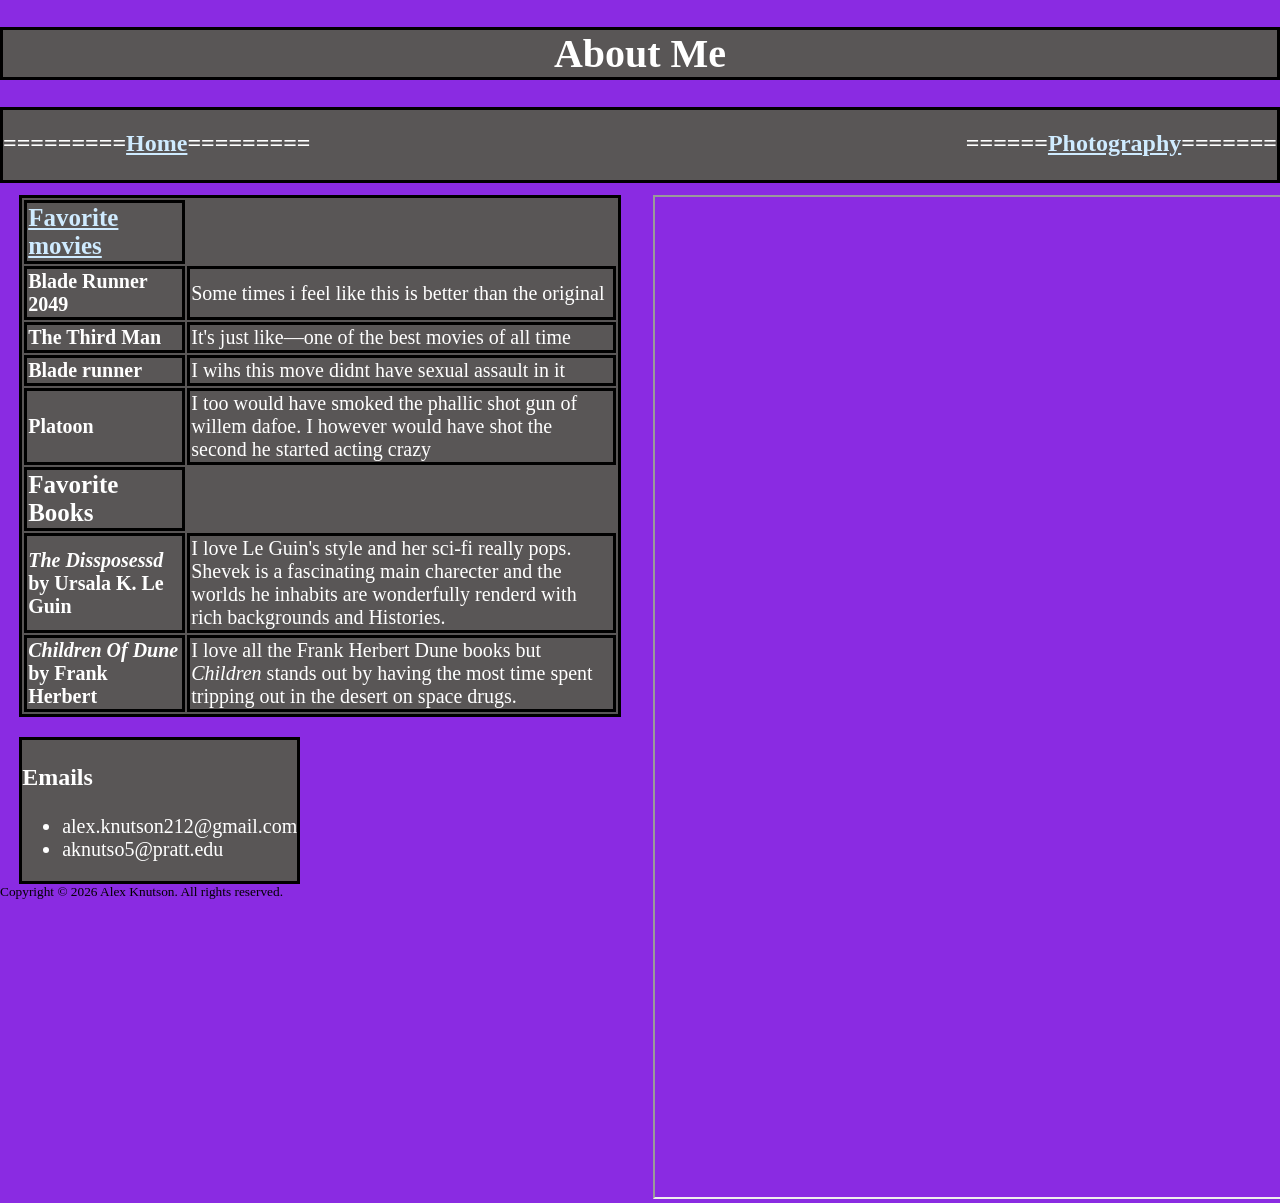
==== AboutMe.html @ 10f03731 "Add files via upload" ====
<!doctype html>
<html lang="en">
    <head>
        <meta charset="UTF-8" />
        <title>About Me</title>
        <link rel="stylesheet" type="text/css" href="styles.css" />
    </head>
    <body>
        <div id="aboutme">
            <h1><strong>About Me</strong></h1>
        </div>

        <div class="navi">
            <h2 class="barleft">=========<a href="Index.html">Home</a>=========</h2>
            <h2 class="barright">======<a href="Photography.html">Photography</a>=======</h2>
        </div>

        <div id="order2">
            <div id="section3">
                <table id="top4">
                    <tr>
                        <td class="cell0">
                            <a href="https://boxd.it/6K2Pn"><b>Favorite movies</b></a>
                        </td>
                    </tr>
                    <tr>
                        <td id="1"><b>Blade Runner 2049</b></td>
                        <td id="2">Some times i feel like this is better than the original</td>
                    </tr>
                    <tr>
                        <td id="3"><b>The Third Man</b></td>
                        <td id="4">It's just like—one of the best movies of all time</td>
                    </tr>
                    <tr>
                        <td><b>Blade runner</b></td>
                        <td>I wihs this move didnt have sexual assault in it</td>
                    </tr>
                    <tr>
                        <td><b> Platoon</b></td>
                        <td>
                            I too would have smoked the phallic shot gun of willem dafoe. I however would have shot the
                            second he started acting crazy
                        </td>
                    </tr>
                    <tr>
                        <td class="cell0">
                            <b>Favorite Books</b>
                        </td>
                    </tr>
                    <tr>
                        <td>
                            <b><em>The Dissposessd</em> by Ursala K. Le Guin</b>
                        </td>
                        <td>
                            I love Le Guin's style and her sci-fi really pops. Shevek is a fascinating main charecter
                            and the worlds he inhabits are wonderfully renderd with rich backgrounds and Histories.
                        </td>
                    </tr>
                    <tr>
                        <td>
                            <b><em>Children Of Dune</em> by Frank Herbert</b>
                        </td>
                        <td>
                            I love all the Frank Herbert Dune books but <em>Children</em> stands out by having the most
                            time spent tripping out in the desert on space drugs.
                        </td>
                    </tr>
                </table>
                <div id="contactinfo">
                    <p>Emails</p>
                    <ul id="info">
                        <li>alex.knutson212@gmail.com</li>
                        <li>aknutso5@pratt.edu</li>
                    </ul>
                </div>
            </div>

            <div id="section4">
                <iframe
                    title="resume"
                    width="800"
                    height="1000"
                    src="https://docs.google.com/document/d/e/2PACX-1vQD4OHm0kXhDMte66ybINqHsXXRhuW86RQpVOqFew66AHwc9rKMfiyWuD45BSYw3g/pub?embedded=true"></iframe>
            </div>
        </div>

        <footer>
            <small> Copyright © 2026 Alex Knutson. All rights reserved. </small>
        </footer>
    </body>
</html>
---- styles.css ----
body {
    background-color: blueviolet;
    margin:auto;
    overflow: scroll;
}
.navi {
height:70px ;
border: solid;
border-color: black;
background-color: #595656
}
.barleft{
float: left;
}
.barright{
    float: right;

}
h1 {
    color: white;
    text-align-last: center;
    font-size: 40px;
    background-color: #595656;
    border: solid;
    border-color: black;
}
h2{
    color: white;

}
h3 {
    color: white;
}
p {
    font-size: larger;
    font-weight: 700;
    color: white;
}
ul {
    color: white;
}
ol {
    color: White;
}
a {
    color: #cfebff;
}
footer {
position: fixed;
bottom: 0;
}

/*Photography */
.order1:after {
    content: "";
    display: table;
    clear: both;

}
.section1{
width: 33%;
height: 100%;
border: none;
float: left;
margin-top: 1%;
margin-left: .5%
}
#Photoinfo {
    background-color:#595656;
    width: 95%;
    top: 10px;
        border: solid;
    border-color: black
}
.section2{
    background-color: blueviolet;
    width: 66%;
    float: right;
}
#photos {
    border:solid;
    background-color: #595656;
    width:97%;
    padding: 10px;
    margin-top: 1.5%
}
.photos-square {
    height: 200px;
    margin: auto;
    padding: 5px;
}
.photos-vertical {
    height: 200px;
    margin: auto;
    padding: 5px;
}
.photos-landscape {
    height: 200px;
    margin: auto;
    padding: 5px;
}

/*about Me*/
#order2{
 content: "";
    display: table;
    clear: both;
    margin-top: 1%
}
#section3{
    float: left;
    height: fit-content;
    width:50%;
   
}
table {
    border: 3px solid;
    color: white;
    border-color: black;
    background-color: #595656;
    margin-right: 3%;
    margin-left: 3%
}
td {
    border: solid;
    border-color: black;
    font-size: 20px;
}
.cell0 {
    font-size: 25px;
}
#contactinfo {
    width: fit-content;
    border:solid;
    background-color: #595656;
    font-size: 20px;
    margin-top: 3%;
    margin-bottom: 3%;
    margin-left: 3%;
}
#section4{ 
    float: right;
  
    width: 49%
}
iframe {
margin-right: 5%;
}

/*Index*/
#order3{
    content: "";
    display: table;
    clear: both;
    margin-top: 1%
}
#section5{

float: left;
 width:33%;
}
#box1 {
background-color: #595656;
border: solid;
width: 75%;
font-size: 30px;
margin-left: 10%
}
#pagelinks {
background-color: #595656;
border:solid;
width: max-content;
margin-left: 18%;
margin-top: 3%

}
input{
    font-size: 20px;
    line-height:3;
    scale: 1
}
#navigation{
font-size: 30px;
margin: 20px;
}
#navilinks{
line-height: 50px;
font-size: 25px;
}
#subsection{
    display: inline-flex
}
#section6{
    width:66%;
    float: right;
}
#widgets {

   background-color: #595656;
    border:solid;
    float:right;
 margin-left:40px;
    margin-top: 30px;
    margin-bottom: 100px;
    width: fit-content;
    font-size: 30px
    
}
#profile {
margin-right: 5%;
}
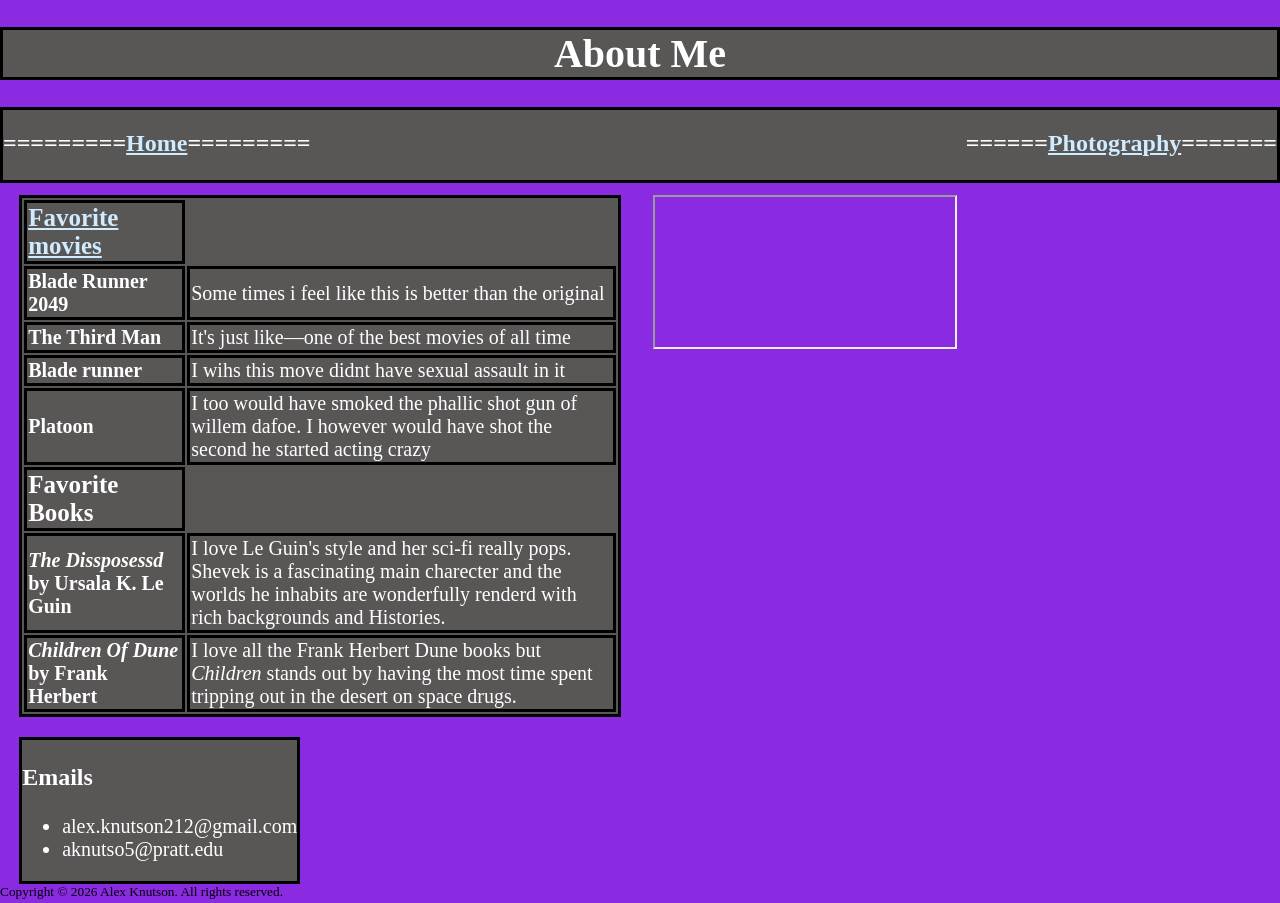
==== commit ca714af8: "Update AboutMe.html" ====
--- a/AboutMe.html
+++ b/AboutMe.html
@@ -11,7 +11,7 @@
         </div>
 
         <div class="navi">
-            <h2 class="barleft">=========<a href="Index.html">Home</a>=========</h2>
+            <h2 class="barleft">=========<a href="index.html">Home</a>=========</h2>
             <h2 class="barright">======<a href="Photography.html">Photography</a>=======</h2>
         </div>
 
@@ -78,8 +78,6 @@
             <div id="section4">
                 <iframe
                     title="resume"
-                    width="800"
-                    height="1000"
                     src="https://docs.google.com/document/d/e/2PACX-1vQD4OHm0kXhDMte66ybINqHsXXRhuW86RQpVOqFew66AHwc9rKMfiyWuD45BSYw3g/pub?embedded=true"></iframe>
             </div>
         </div>
--- a/styles.css
+++ b/styles.css
@@ -191,7 +191,7 @@
     display: inline-flex
 }
 #section6{
-    width:66%;
+    width:60%;
     float: right;
 }
 #widgets {
@@ -208,11 +208,15 @@
 }
 #profile {
 margin-right: 5%;
-}
-
-
-
-
-
-
-
+width: 95%
+}
+#frontpiece {
+    float:right;
+}
+
+
+
+
+
+
+
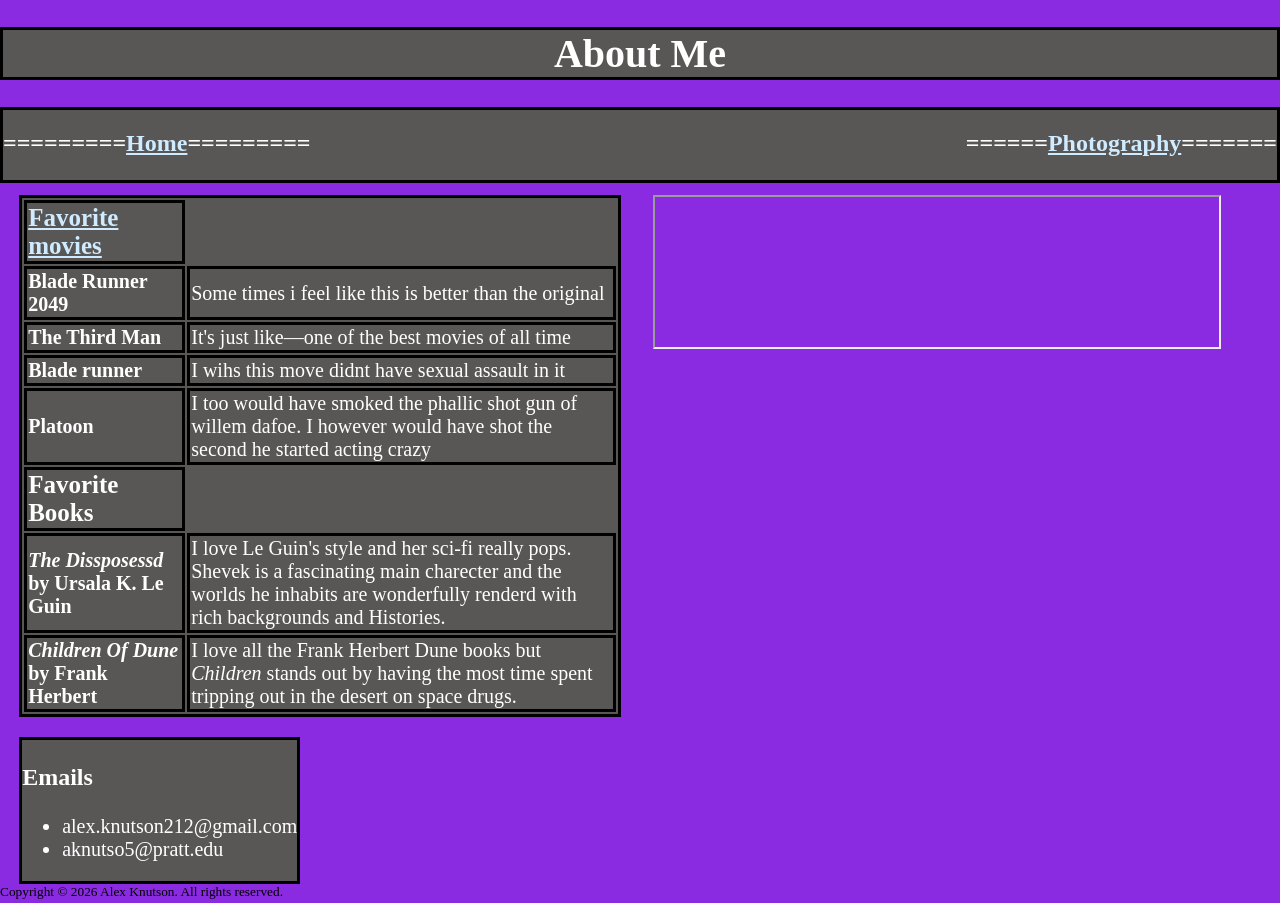
==== commit 654423e7: "Update AboutMe.html" ====
--- a/AboutMe.html
+++ b/AboutMe.html
@@ -78,6 +78,7 @@
             <div id="section4">
                 <iframe
                     title="resume"
+                    width=90%
                     src="https://docs.google.com/document/d/e/2PACX-1vQD4OHm0kXhDMte66ybINqHsXXRhuW86RQpVOqFew66AHwc9rKMfiyWuD45BSYw3g/pub?embedded=true"></iframe>
             </div>
         </div>
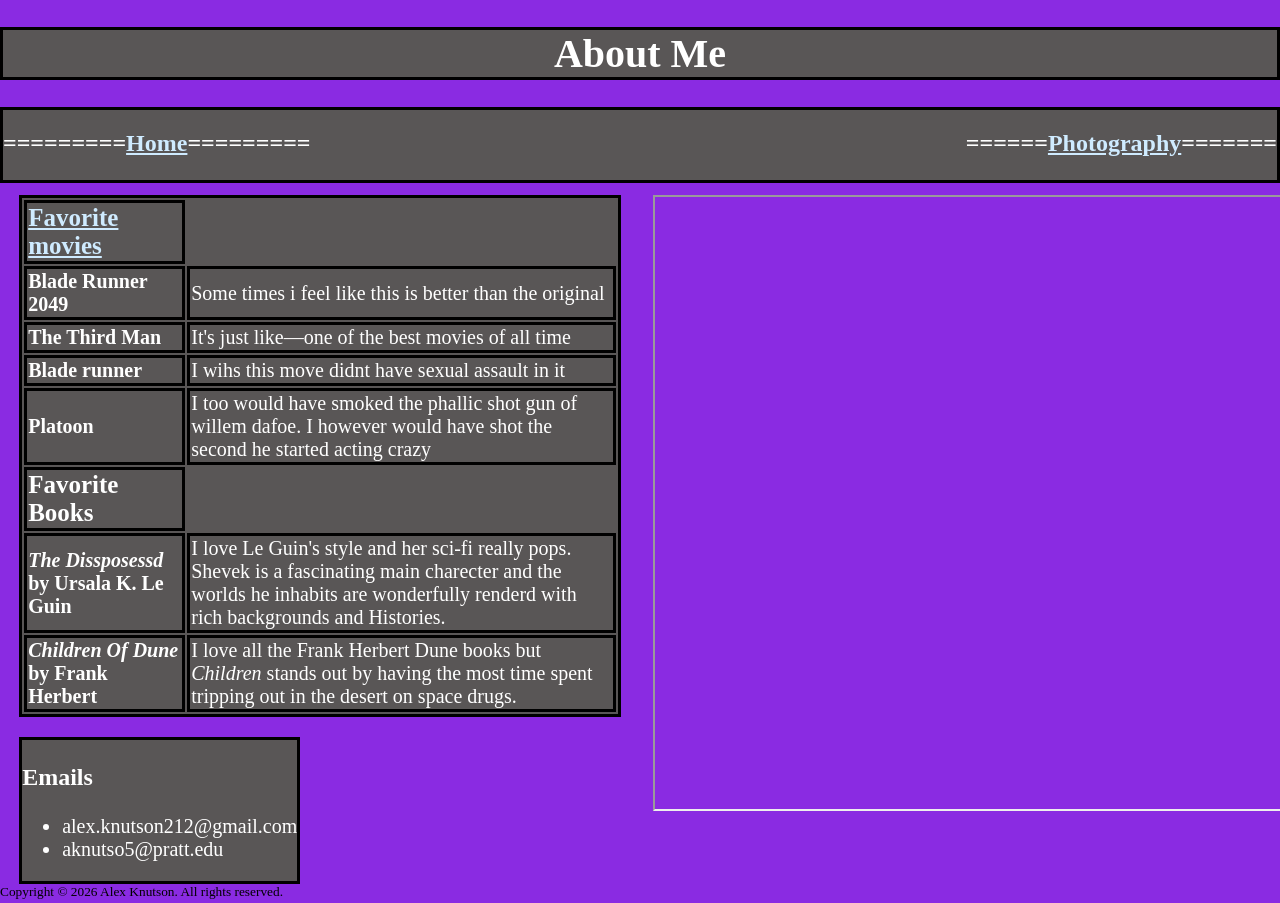
==== commit ac0ff88b: "Update AboutMe.html" ====
--- a/AboutMe.html
+++ b/AboutMe.html
@@ -78,7 +78,8 @@
             <div id="section4">
                 <iframe
                     title="resume"
-                    width=90%
+                    width="792"
+                    height="612"
                     src="https://docs.google.com/document/d/e/2PACX-1vQD4OHm0kXhDMte66ybINqHsXXRhuW86RQpVOqFew66AHwc9rKMfiyWuD45BSYw3g/pub?embedded=true"></iframe>
             </div>
         </div>
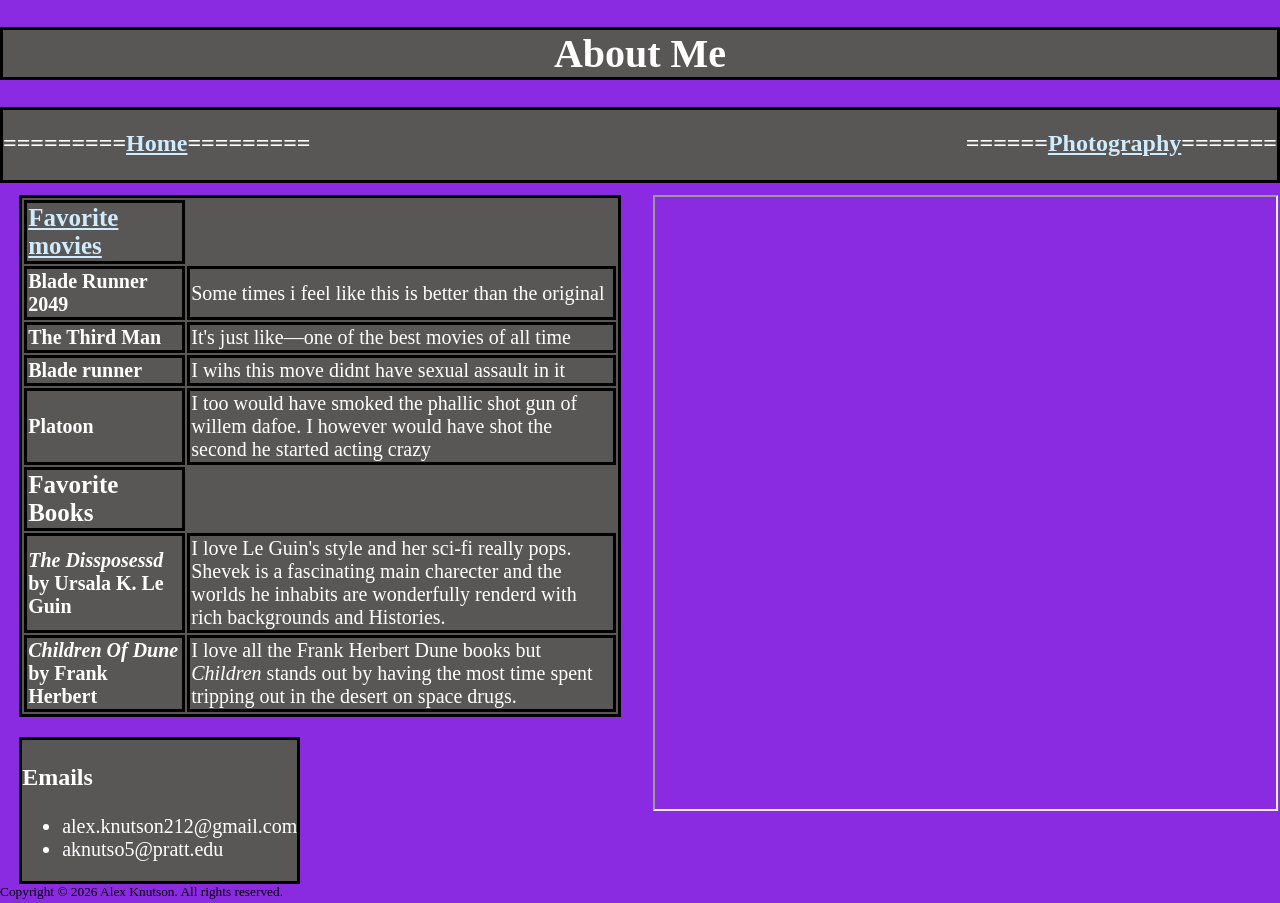
==== commit 991103a7: "Update AboutMe.html" ====
--- a/AboutMe.html
+++ b/AboutMe.html
@@ -78,7 +78,7 @@
             <div id="section4">
                 <iframe
                     title="resume"
-                    width="792"
+                    width="99%"
                     height="612"
                     src="https://docs.google.com/document/d/e/2PACX-1vQD4OHm0kXhDMte66ybINqHsXXRhuW86RQpVOqFew66AHwc9rKMfiyWuD45BSYw3g/pub?embedded=true"></iframe>
             </div>
